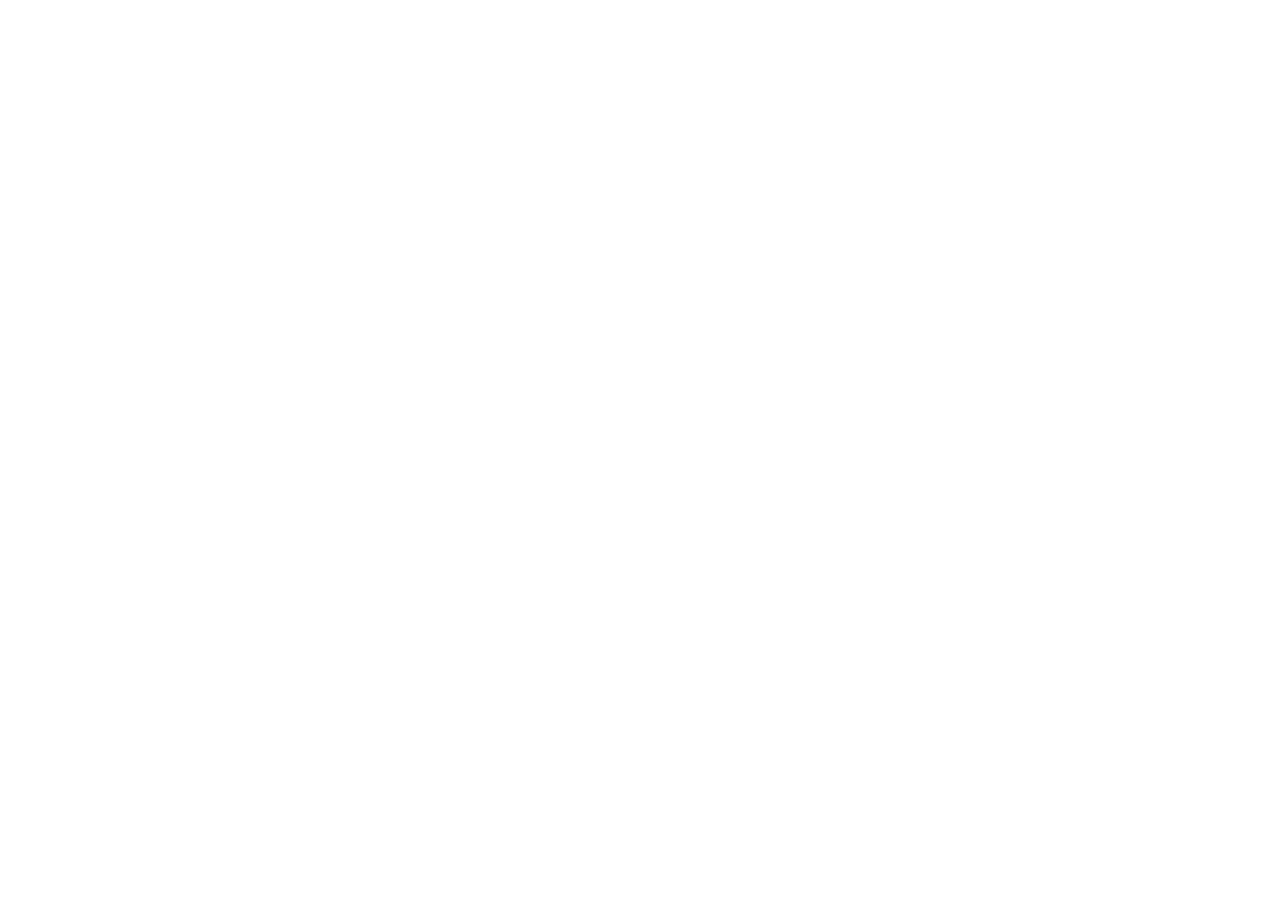
==== media query/practice/index.html @ fa702c60 "conquer css all current file" ====
<!DOCTYPE html>
<html lang="en">
  <head>
    <meta charset="UTF-8" />
    <meta name="viewport" content="width=device-width, initial-scale=1.0" />
    <title>Document</title>
    <link rel="stylesheet" href="/css/style.css" />
  </head>
  <body>
    <div class="container"></div>
  </body>
</html>
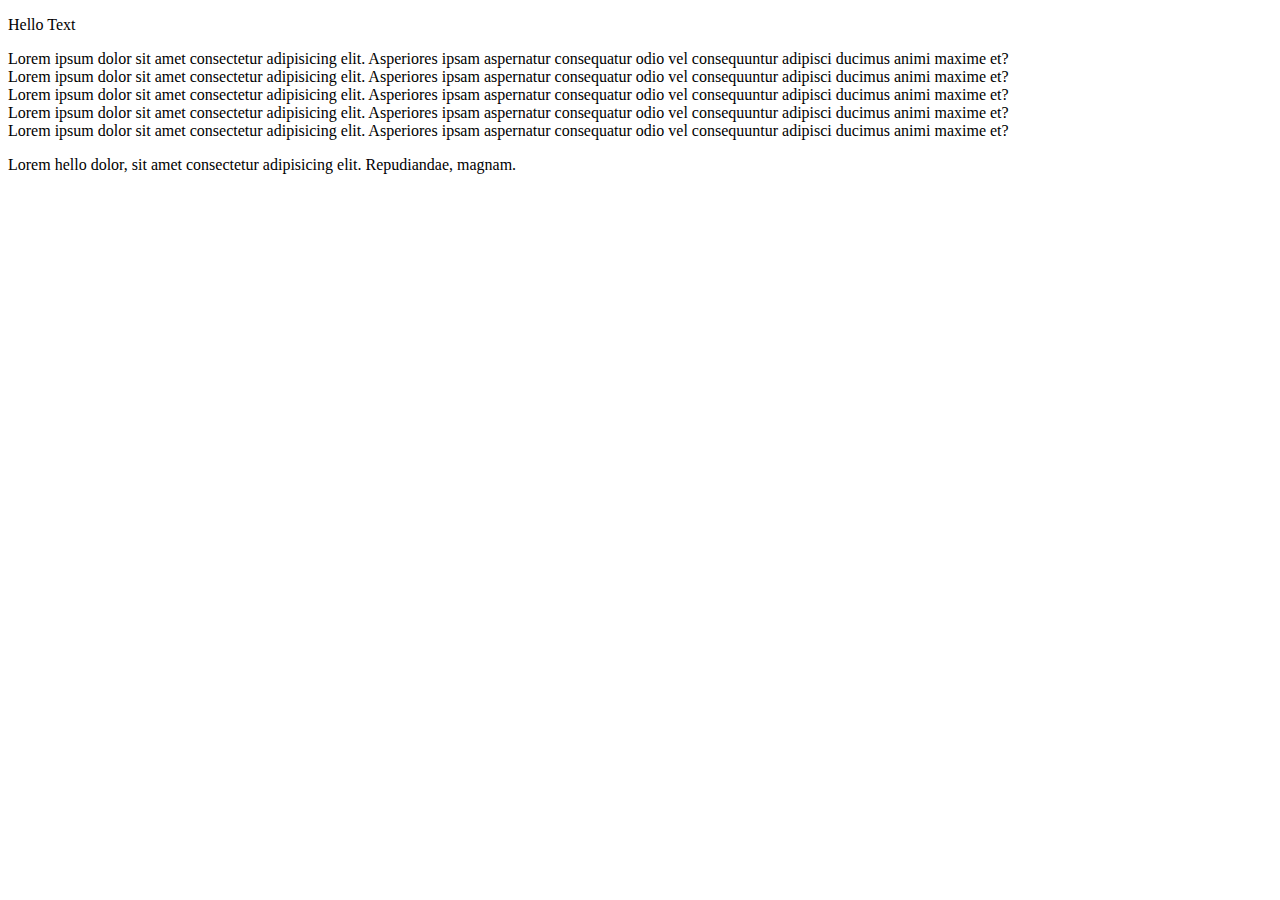
==== commit 900a9fe8: "css course complete" ====
--- a/media query/practice/index.html
+++ b/media query/practice/index.html
@@ -7,6 +7,37 @@
     <link rel="stylesheet" href="/css/style.css" />
   </head>
   <body>
-    <div class="container"></div>
+    <p class="hello">Hello Text</p>
+    <div class="wraper">
+      <div class="card">
+        Lorem ipsum dolor sit amet consectetur adipisicing elit. Asperiores
+        ipsam aspernatur consequatur odio vel consequuntur adipisci ducimus
+        animi maxime et?
+      </div>
+      <div class="card">
+        Lorem ipsum dolor sit amet consectetur adipisicing elit. Asperiores
+        ipsam aspernatur consequatur odio vel consequuntur adipisci ducimus
+        animi maxime et?
+      </div>
+      <div class="card">
+        Lorem ipsum dolor sit amet consectetur adipisicing elit. Asperiores
+        ipsam aspernatur consequatur odio vel consequuntur adipisci ducimus
+        animi maxime et?
+      </div>
+      <div class="card">
+        Lorem ipsum dolor sit amet consectetur adipisicing elit. Asperiores
+        ipsam aspernatur consequatur odio vel consequuntur adipisci ducimus
+        animi maxime et?
+      </div>
+      <div class="card">
+        Lorem ipsum dolor sit amet consectetur adipisicing elit. Asperiores
+        ipsam aspernatur consequatur odio vel consequuntur adipisci ducimus
+        animi maxime et?
+      </div>
+    </div>
+    <p class="text">
+      Lorem <span id="span">hello</span> dolor, sit amet consectetur adipisicing
+      elit. Repudiandae, magnam.
+    </p>
   </body>
 </html>
